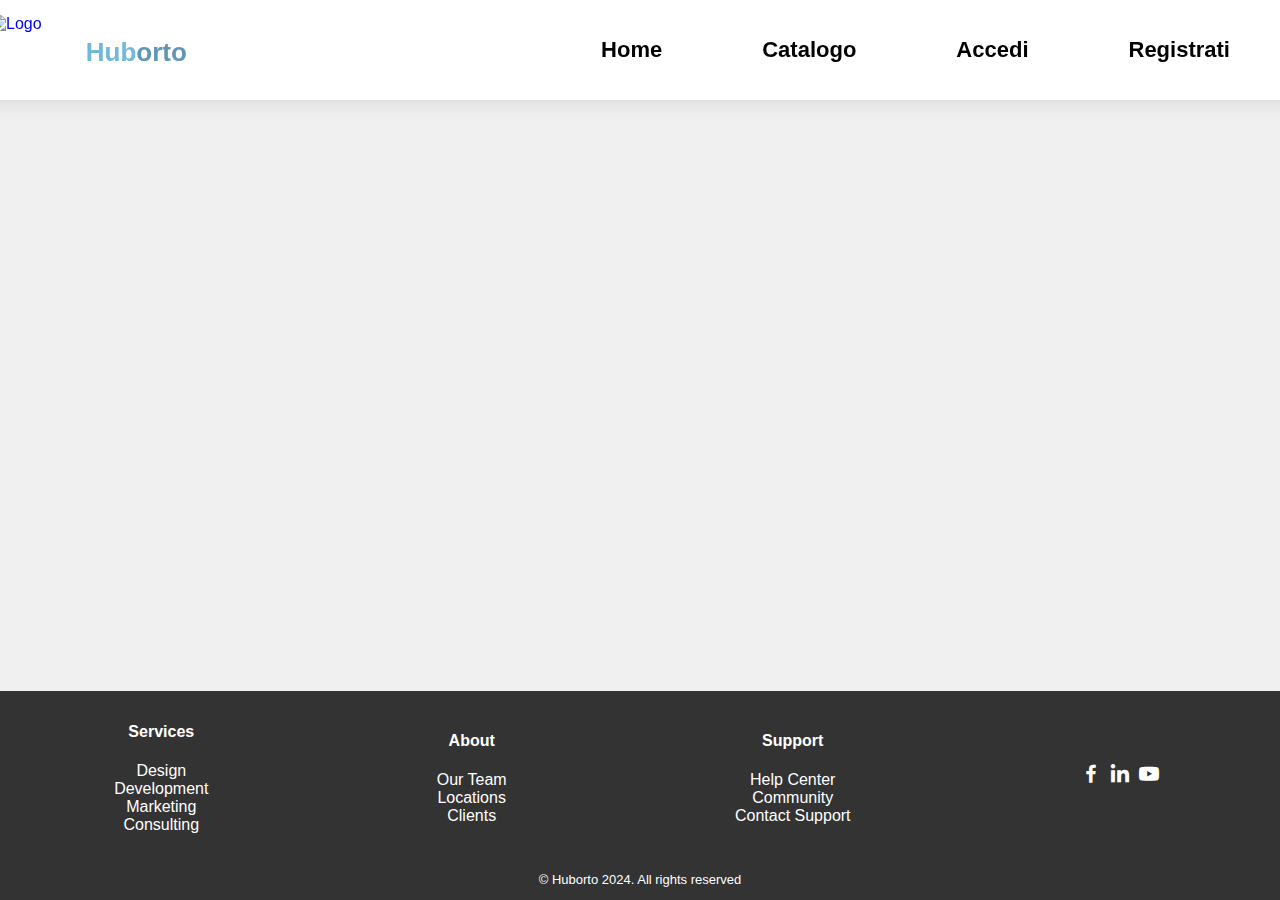
==== html_template/catalog.html @ edad2e84 "Commit 1" ====
<!DOCTYPE html>
<html lang="en">

<head>
    <meta charset="UTF-8">
    <meta name="viewport" content="width=device-width, initial-scale=1.0">
    <title>Catalogo</title>
    <link rel="stylesheet" href="catalog.css">
    <link rel="stylesheet"
          href="https://unpkg.com/boxicons@latest/css/boxicons.min.css">
</head>

<body>
<input type="checkbox" id="menu">

<header>
    <div class="Logo">
        <a href="#"><img src="Logo Huborto.png" alt="Logo" class="logo"></a>
        <a href="#">
            <h1>Hub<span>orto</span></h1>
        </a>
    </div>

    <label for="menu">
        <div></div>
        <div></div>
        <div></div>
    </label>

    <nav>
        <a href="index.html">Home</a>
        <a href="catalog.html">Catalogo</a>
        <a href="login.html">Accedi</a>
        <a href="register.html">Registrati</a>
    </nav>
</header>


<footer>
    <div class="footer-content">
        <h4>Services</h4>
        <ul>
            <li><a href="#">Design</a></li>
            <li><a href="#">Development</a></li>
            <li><a href="#">Marketing</a></li>
            <li><a href="#">Consulting</a></li>
        </ul>
    </div>

    <div class="footer-content">
        <h4>About</h4>
        <ul>
            <li><a href="#">Our Team</a></li>
            <li><a href="#">Locations</a></li>
            <li><a href="#">Clients</a></li>
        </ul>
    </div>

    <div class="footer-content">
        <h4>Support</h4>
        <ul>
            <li><a href="#">Help Center</a></li>
            <li><a href="#">Community</a></li>
            <li><a href="#">Contact Support</a></li>
        </ul>
    </div>

    <div class="footer-content">
        <div class="social-icons">
            <a href="#"><i class='bx bxl-facebook'></i></a>
            <a href="#"><i class='bx bxl-linkedin'></i></a>
            <a href="#"><i class='bx bxl-youtube'></i></a>
        </div>
    </div>
    <div class="rights">
        <p>© Huborto 2024. All rights reserved</p>
    </div>
</footer>
</body>

</html>
---- html_template/catalog.css ----
body {
    display: flex;
    flex-direction: column;
    align-items: center;
    justify-content: space-between;
    height: 100vh;
    margin: 0;
    background-color: #f0f0f0;
    font-family: Arial, sans-serif;
}

.glass-container {
    margin-top: 200px;
    width: 300px;
    height: 350px;
    position: fixed;
    z-index: 1;
    background: #6096B4;
    box-shadow: 0 4px 6px rgba(0, 0, 0, 0.1);
    border-radius: 10px;
    border: 1px solid #fff;
}

.glass-container::before {
    content: '';
    position: absolute;
    width: 100%;
    height: 50%;
    border-radius: 10px;
    backdrop-filter: blur(5px);
    -webkit-backdrop-filter: blur(5px);
    z-index: -1;
}

.login-box {
    max-width: 250px;
    margin: 0 auto;
    text-align: center;
}

h2 {
    color: #fff;
    margin-top: 30px;
    margin-bottom: -20px;
}

form {
    display: flex;
    flex-direction: column;
    margin-top: 20px;
}

input {
    padding: 10px;
    margin-top: 25px;
    border: none;
    border-radius: 10px;
    background: transparent;
    border: 1px solid #93BFCF;
    color: #f3f3f3;
    font-size: 13px;
}

input::placeholder {
    color: #fff;
}

input:focus {
    background-color: #68a3c4;
}

button {
    background: #4f7b93;
    color: #fff;
    padding: 10px;
    border: none;
    border-radius: 10px;
    cursor: pointer;
    margin-top: 15px;
}

button:hover {
    background: rgb(142, 172, 191);
    color: #fff;
    outline: 1px solid #6096B4;
}

p {
    font-size: 13px;
    color: #fff;
    margin-top: 15px;
}

.login-box a {
    text-decoration: none;
    color: #fff;
}

.logo {
    position: absolute;
    top: 15px;
    left: 20px;
    width: 100px;
    height: 100px;
}


header {
    background: #fff;
    display: flex;
    align-items: center;
    justify-content: space-between;
    height: 100px;
    top: 0;
    padding: 0 30px;
    position: fixed;
    width: 100%;
    box-shadow: 0px 0px 20px lightgray;
    z-index: 100;
}

.Logo {
    display: flex;
    gap: 15px;
}

.Logo a {
    text-decoration: none;
}

.Logo h1 {
    padding-left: 70%;
    padding-top: 5%;
    color: #72b7dc;
    font-size: 26px;
}

.Logo h1 span {
    color: #6096B4;
}

nav {
    display: flex;
    gap: 50px;
}

nav a {
    text-decoration: none;
    color: black;
    font-size: 22px;
    font-weight: bold;
    transition: 0.3s;
    padding-right: 50px;
}

nav a:hover {
    color: #6096B4;
}

/* input{
    display: none;
} */

@media (max-width: 768px) {
    nav {
        position: absolute;
        top: 100px;
        background: #fff;
        right: 0;
        flex-direction: column;
        width: 50%;
        align-items: center;
        height: 0;
        transition: 0.5s;
        overflow: hidden;
    }

    nav a:nth-child(1) {
        margin-top: 50px;
    }

    label {
        margin-right: 20px;
        width: 45px;
        height: 30px;
        position: relative;
    }

    label div {
        width: 100%;
        height: 5px;
        background: #6096B4;
        position: absolute;
        transform: translateY(-50%);
        border-radius: 99px;
        transition: 0.3s;
        transform: scale(1);
    }

    label div:nth-child(1) {
        top: 0;
    }

    label div:nth-child(2) {
        top: 50%;
    }

    label div:nth-child(3) {
        top: 100%;
    }

    input:checked+header nav {
        height: 45vh;
    }

    input:checked+header label div:nth-child(1) {
        transform: rotate(45deg);
        top: 50%;
    }

    input:checked+header label div:nth-child(3) {
        transform: rotate(-45deg);
        top: 50%;
    }

    input:checked+header label div:nth-child(2) {
        transform: scale(0);
        opacity: 0;
    }
}



footer {
    display: flex;
    justify-content: space-around;
    background-color: #333;
    color: #fff;
    padding: 10px;
    width: 100%;
    position: fixed;
    bottom: 0;
    align-items: center;
    margin-bottom: 40px;
}

.footer-content {
    margin: 0 10px;
    text-align: center;
}

.footer-content h4 {
    /* margin-bottom: 20px; */
}

.footer-content ul {
    list-style: none;
    padding: 0;
}

.footer-content ul li a {
    color: #fff;
    text-decoration: none;
}

.social-icons {
    display: flex;
    justify-content: space-between;
}

.social-icons a {
    color: #fff;
    font-size: 24px;
    margin-right: 5px;
}

.rights {
    position: fixed;
    bottom: 0;
    width: 100%;
    text-align: center;
    background-color: #333;
    color: #fff;

}
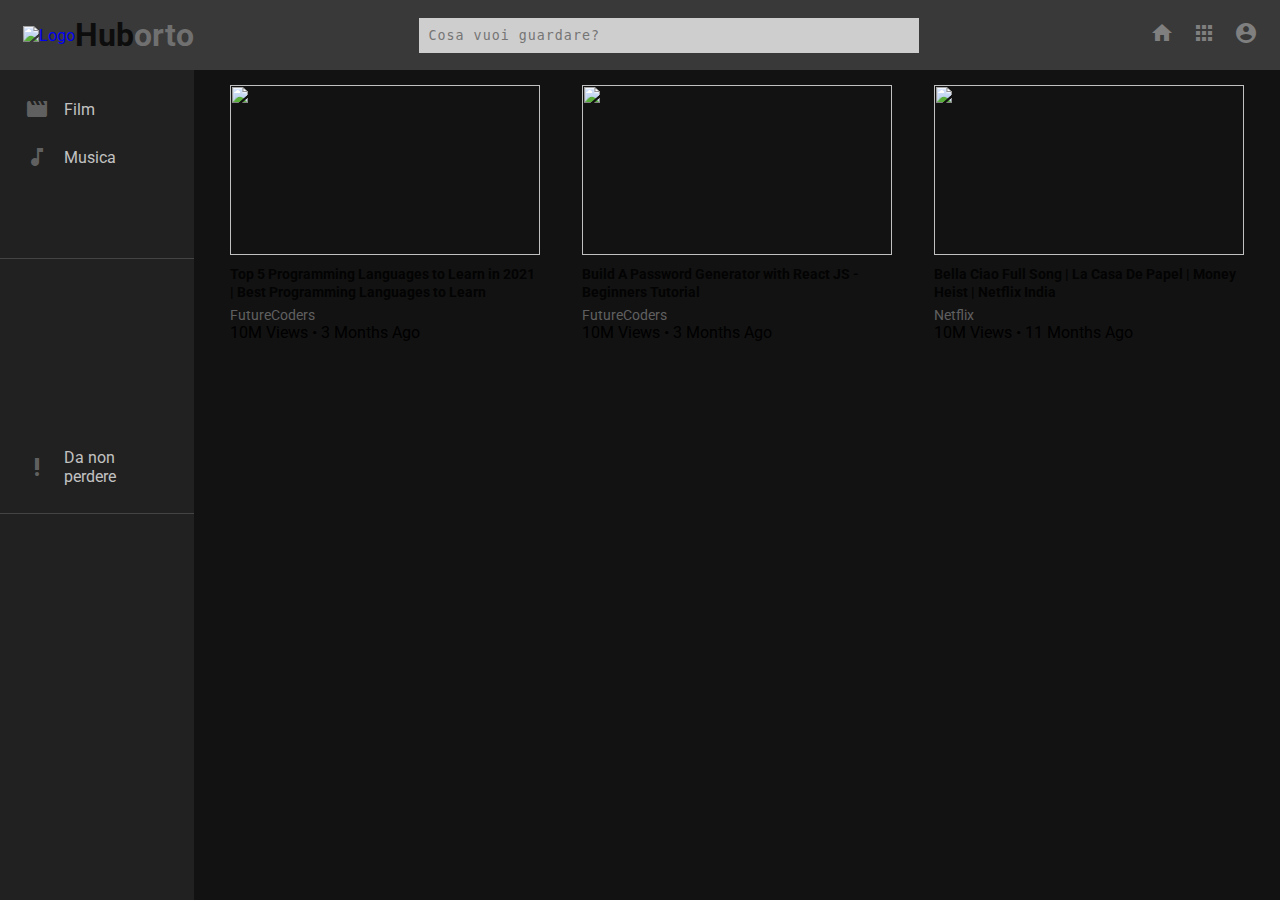
==== commit d62013e5: "Commit 1" ====
--- a/html_template/catalog.html
+++ b/html_template/catalog.html
@@ -4,78 +4,125 @@
 <head>
     <meta charset="UTF-8">
     <meta name="viewport" content="width=device-width, initial-scale=1.0">
-    <title>Catalogo</title>
+    <title>Huborto</title>
     <link rel="stylesheet" href="catalog.css">
-    <link rel="stylesheet"
-          href="https://unpkg.com/boxicons@latest/css/boxicons.min.css">
+    <link href="https://fonts.googleapis.com/icon?family=Material+Icons" rel="stylesheet" />
+
 </head>
 
 <body>
-<input type="checkbox" id="menu">
-
-<header>
-    <div class="Logo">
-        <a href="#"><img src="Logo Huborto.png" alt="Logo" class="logo"></a>
+<div class="header">
+    <div class="header__left">
+        <!-- <i id="menu" class="material-icons">menu</i> -->
+        <a href="#"><img src="Logo Huborto.png" alt="Logo"></a>
         <a href="#">
             <h1>Hub<span>orto</span></h1>
         </a>
     </div>
 
-    <label for="menu">
-        <div></div>
-        <div></div>
-        <div></div>
-    </label>
+    <div class="header__search">
+        <form action=""> <!--TODO add action-->
+            <input placeholder="Cosa vuoi guardare?" class="search" name="text" type="text">
+        </form>
+    </div>
 
-    <nav>
-        <a href="index.html">Home</a>
-        <a href="catalog.html">Catalogo</a>
-        <a href="login.html">Accedi</a>
-        <a href="register.html">Registrati</a>
-    </nav>
-</header>
+    <div class="header__icons">
+        <a href="#"><i class="material-icons">home</i></a>
+        <a href="catalog.html"><i class="material-icons">apps</i></a>
+        <a href="login.html"><i class="material-icons display-this">account_circle</i></a>
+    </div>
+</div>
+<!-- Header Ends -->
+
+<!-- Main Body Starts -->
+<div class="mainBody">
+    <!-- Sidebar Starts -->
+
+    <div class="sidebar">
+        <div class="sidebar__categories">
+            <div class="sidebar__category">
+                <i class="material-icons">movie</i>
+                <span>Film</span>
+            </div>
+            <div class="sidebar__category">
+                <i class="material-icons">music_note</i>
+                <span>Musica</span>
+            </div>
+            <div class="sidebar__category">
+                <i class="material-icons">upcoming</i>
+                <span>In arrivo...</span>
+            </div>
+        </div>
+        <hr />
+        <div class="sidebar__categories">
+            <div class="sidebar__category">
+                <i class="material-icons">local_fire_department</i>
+                <span>I più popolari</span>
+            </div>
+            <div class="sidebar__category">
+                <i class="material-icons">recommend</i>
+                <span>I più acclamati dalla critica</span>
+            </div>
+            <div class="sidebar__category">
+                <i class="material-icons">priority_high</i>
+                <span>Da non perdere</span>
+            </div>
+        </div>
+        <hr />
+    </div>
 
 
-<footer>
-    <div class="footer-content">
-        <h4>Services</h4>
-        <ul>
-            <li><a href="#">Design</a></li>
-            <li><a href="#">Development</a></li>
-            <li><a href="#">Marketing</a></li>
-            <li><a href="#">Consulting</a></li>
-        </ul>
+    <div class="videos">
+        <div class="videos__container">
+            <!-- Single Video starts -->
+            <div class="video">
+                <div class="video__thumbnail">
+                    <img src="https://img.youtube.com/vi/PpXUTUXU7Qc/maxresdefault.jpg" alt="" />
+                </div>
+                <div class="video__details">
+                    <div class="title">
+                        <h3>
+                            Top 5 Programming Languages to Learn in 2021 | Best Programming Languages to Learn
+                        </h3>
+                        <a href="">FutureCoders</a>
+                        <span>10M Views • 3 Months Ago</span>
+                    </div>
+                </div>
+            </div>
+            <!-- Single Video Ends -->
+
+            <!-- Single Video starts -->
+            <div class="video">
+                <div class="video__thumbnail">
+                    <img src="https://img.youtube.com/vi/YpTmcCBBdTE/maxresdefault.jpg" alt="" />
+                </div>
+                <div class="video__details">
+                    <div class="title">
+                        <h3>Build A Password Generator with React JS - Beginners Tutorial</h3>
+                        <a href="">FutureCoders</a>
+                        <span>10M Views • 3 Months Ago</span>
+                    </div>
+                </div>
+            </div>
+            <!-- Single Video Ends -->
+
+            <div class="video">
+                <div class="video__thumbnail">
+                    <img src="https://img.youtube.com/vi/46cXFUzR9XM/maxresdefault.jpg" alt="" />
+                </div>
+                <div class="video__details">
+                </div>
+                <div class="title">
+                    <h3>Bella Ciao Full Song | La Casa De Papel | Money Heist | Netflix India</h3>
+                    <a href="">Netflix</a>
+                    <span>10M Views • 11 Months Ago</span>
+                </div>
+            </div>
+        </div>
     </div>
 
-    <div class="footer-content">
-        <h4>About</h4>
-        <ul>
-            <li><a href="#">Our Team</a></li>
-            <li><a href="#">Locations</a></li>
-            <li><a href="#">Clients</a></li>
-        </ul>
-    </div>
 
-    <div class="footer-content">
-        <h4>Support</h4>
-        <ul>
-            <li><a href="#">Help Center</a></li>
-            <li><a href="#">Community</a></li>
-            <li><a href="#">Contact Support</a></li>
-        </ul>
-    </div>
 
-    <div class="footer-content">
-        <div class="social-icons">
-            <a href="#"><i class='bx bxl-facebook'></i></a>
-            <a href="#"><i class='bx bxl-linkedin'></i></a>
-            <a href="#"><i class='bx bxl-youtube'></i></a>
-        </div>
-    </div>
-    <div class="rights">
-        <p>© Huborto 2024. All rights reserved</p>
-    </div>
-</footer>
 </body>
 
 </html>--- a/html_template/catalog.css
+++ b/html_template/catalog.css
@@ -1,285 +1,230 @@
+@import url('https://fonts.googleapis.com/css2?family=Roboto:wght@300;400;700&display=swap');
+
+* {
+    margin: 0;
+    padding: 0;
+    box-sizing: border-box;
+}
+
 body {
+    font-family: 'Roboto', sans-serif;
+}
+
+/* search bar */
+.search {
+    max-width: 600px;
+    height: 30px;
+    border: 2px solid transparent;
+    outline: none;
+    border-bottom: 2px solid #3f3f3f;
+    caret-color: #3f3f3f;
+    background-color: #cfcece;
+    padding: 5px;
+    transition: .5s linear;
+    font-family: monospace;
+    letter-spacing: 1px;
+}
+
+.search:focus {
+    border: 2px solid #2f2f2f;
+    caret-color: #2f2f2f;
+    color: #2f2f2f;
+    box-shadow: 4px 4px 10px #9a9a9a;
+}
+
+.search:focus::placeholder {
+    color: #2f2f2f;
+}
+
+.header__search input {
+    width: 500px;
+    padding: 10px;
+    margin: 0;
+    border-radius: 0;
+    border: none;
+    height: 100%;
+}
+
+
+/* header */
+
+.material-icons {
+    color: rgb(96, 96, 96);
+}
+
+.header {
+    background-color: #393939;
+    display: flex;
+    justify-content: space-between;
+    align-items: center;
+    height: 70px;
+    padding: 15px;
+}
+
+.header__left {
+    display: flex;
+    align-items: center;
+}
+
+.header__left img {
+    width: 90px;
+    margin-left: 0.5rem;
+}
+
+.header__left a {
+    text-decoration: none;
+}
+
+.header__left h1 {
+    color: #0d0d0d;
+}
+
+.header__left h1 span {
+    color: #707070;
+}
+
+.header i {
+    padding: 0 7px;
+    cursor: pointer;
+}
+
+.header i a {
+    text-decoration: none;
+    color: #707070;
+}
+
+.header__icons i {
+    color: #7f7f7f;
+    transition: all 0.3s ease;
+}
+
+.header__icons i:hover {
+    color: #aeaeae;
+    text-shadow: 2px 3px rgba(159, 159, 159, 0.692);
+}
+
+
+/* menu */
+.mainBody {
+    height: calc(100vh - 70px);
+    display: flex;
+    overflow: hidden;
+    /* height: calc(100vh - 70px);
+    background-color: #212121;
+    background-image: linear-gradient(32deg,
+            rgba(8, 8, 8, 0.54) 30px,
+            transparent); */
+
+}
+
+.sidebar {
+    height: 100%;
+    width: 230px;
+    background-color: #212121;
+    overflow-y: scroll;
+}
+
+.sidebar__categories {
+    width: 100%;
     display: flex;
     flex-direction: column;
+    margin-bottom: 15px;
+    margin-top: 15px;
+}
+
+.sidebar__category {
+    display: flex;
     align-items: center;
-    justify-content: space-between;
-    height: 100vh;
-    margin: 0;
-    background-color: #f0f0f0;
-    font-family: Arial, sans-serif;
-}
-
-.glass-container {
-    margin-top: 200px;
-    width: 300px;
-    height: 350px;
-    position: fixed;
-    z-index: 1;
-    background: #6096B4;
-    box-shadow: 0 4px 6px rgba(0, 0, 0, 0.1);
-    border-radius: 10px;
-    border: 1px solid #fff;
-}
-
-.glass-container::before {
-    content: '';
-    position: absolute;
-    width: 100%;
-    height: 50%;
-    border-radius: 10px;
-    backdrop-filter: blur(5px);
-    -webkit-backdrop-filter: blur(5px);
-    z-index: -1;
-}
-
-.login-box {
-    max-width: 250px;
-    margin: 0 auto;
-    text-align: center;
-}
-
-h2 {
-    color: #fff;
-    margin-top: 30px;
-    margin-bottom: -20px;
-}
-
-form {
+    padding: 12px 25px;
+}
+
+.sidebar__category span {
+    margin-left: 15px;
+    color: #c2c2c2;
+}
+
+.sidebar__category:hover {
+    background: #444;
+    cursor: pointer;
+}
+
+.sidebar::-webkit-scrollbar {
+    display: none;
+}
+
+hr {
+    height: 1px;
+    background-color: #444444;
+    border: none;
+}
+
+/*--------------------------------------------------------------------*/
+
+.videos {
+    background-color: #121212;
+    width: 100%;
+    height: 100%;
+    padding: 15px 15px;
+}
+
+.videos__container {
+    display: flex;
+    flex-direction: row;
+    justify-content: space-around;
+    flex-wrap: wrap;
+}
+
+.video {
+    width: 310px;
+    margin-left: 5px;
+    margin-right: 5px;
+    margin-bottom: 30px;
+}
+
+.video__thumbnail {
+    width: 100%;
+    height: 170px;
+}
+
+.video__thumbnail img {
+    object-fit: cover;
+    height: 100%;
+    width: 100%;
+}
+
+.author img {
+    object-fit: cover;
+    border-radius: 50%;
+    height: 40px;
+    width: 40px;
+    margin-right: 10px;
+}
+
+.video__details {
+    display: flex;
+    margin-top: 10px;
+}
+
+.title {
     display: flex;
     flex-direction: column;
-    margin-top: 20px;
-}
-
-input {
-    padding: 10px;
-    margin-top: 25px;
-    border: none;
-    border-radius: 10px;
-    background: transparent;
-    border: 1px solid #93BFCF;
-    color: #f3f3f3;
-    font-size: 13px;
-}
-
-input::placeholder {
-    color: #fff;
-}
-
-input:focus {
-    background-color: #68a3c4;
-}
-
-button {
-    background: #4f7b93;
-    color: #fff;
-    padding: 10px;
-    border: none;
-    border-radius: 10px;
-    cursor: pointer;
-    margin-top: 15px;
-}
-
-button:hover {
-    background: rgb(142, 172, 191);
-    color: #fff;
-    outline: 1px solid #6096B4;
-}
-
-p {
-    font-size: 13px;
-    color: #fff;
-    margin-top: 15px;
-}
-
-.login-box a {
+}
+
+.title h3 {
+    color: rgb(3, 3, 3);
+    line-height: 18px;
+    font-size: 14px;
+    margin-bottom: 6px;
+}
+
+.title a {
     text-decoration: none;
-    color: #fff;
-}
-
-.logo {
-    position: absolute;
-    top: 15px;
-    left: 20px;
-    width: 100px;
-    height: 100px;
-}
-
-
-header {
-    background: #fff;
-    display: flex;
-    align-items: center;
-    justify-content: space-between;
-    height: 100px;
-    top: 0;
-    padding: 0 30px;
-    position: fixed;
-    width: 100%;
-    box-shadow: 0px 0px 20px lightgray;
-    z-index: 100;
-}
-
-.Logo {
-    display: flex;
-    gap: 15px;
-}
-
-.Logo a {
-    text-decoration: none;
-}
-
-.Logo h1 {
-    padding-left: 70%;
-    padding-top: 5%;
-    color: #72b7dc;
-    font-size: 26px;
-}
-
-.Logo h1 span {
-    color: #6096B4;
-}
-
-nav {
-    display: flex;
-    gap: 50px;
-}
-
-nav a {
-    text-decoration: none;
-    color: black;
-    font-size: 22px;
-    font-weight: bold;
-    transition: 0.3s;
-    padding-right: 50px;
-}
-
-nav a:hover {
-    color: #6096B4;
-}
-
-/* input{
-    display: none;
-} */
-
-@media (max-width: 768px) {
-    nav {
-        position: absolute;
-        top: 100px;
-        background: #fff;
-        right: 0;
-        flex-direction: column;
-        width: 50%;
-        align-items: center;
-        height: 0;
-        transition: 0.5s;
-        overflow: hidden;
-    }
-
-    nav a:nth-child(1) {
-        margin-top: 50px;
-    }
-
-    label {
-        margin-right: 20px;
-        width: 45px;
-        height: 30px;
-        position: relative;
-    }
-
-    label div {
-        width: 100%;
-        height: 5px;
-        background: #6096B4;
-        position: absolute;
-        transform: translateY(-50%);
-        border-radius: 99px;
-        transition: 0.3s;
-        transform: scale(1);
-    }
-
-    label div:nth-child(1) {
-        top: 0;
-    }
-
-    label div:nth-child(2) {
-        top: 50%;
-    }
-
-    label div:nth-child(3) {
-        top: 100%;
-    }
-
-    input:checked+header nav {
-        height: 45vh;
-    }
-
-    input:checked+header label div:nth-child(1) {
-        transform: rotate(45deg);
-        top: 50%;
-    }
-
-    input:checked+header label div:nth-child(3) {
-        transform: rotate(-45deg);
-        top: 50%;
-    }
-
-    input:checked+header label div:nth-child(2) {
-        transform: scale(0);
-        opacity: 0;
-    }
-}
-
-
-
-footer {
-    display: flex;
-    justify-content: space-around;
-    background-color: #333;
-    color: #fff;
-    padding: 10px;
-    width: 100%;
-    position: fixed;
-    bottom: 0;
-    align-items: center;
-    margin-bottom: 40px;
-}
-
-.footer-content {
-    margin: 0 10px;
-    text-align: center;
-}
-
-.footer-content h4 {
-    /* margin-bottom: 20px; */
-}
-
-.footer-content ul {
-    list-style: none;
-    padding: 0;
-}
-
-.footer-content ul li a {
-    color: #fff;
-    text-decoration: none;
-}
-
-.social-icons {
-    display: flex;
-    justify-content: space-between;
-}
-
-.social-icons a {
-    color: #fff;
-    font-size: 24px;
-    margin-right: 5px;
-}
-
-.rights {
-    position: fixed;
-    bottom: 0;
-    width: 100%;
-    text-align: center;
-    background-color: #333;
-    color: #fff;
-
-}
+    color: rgb(96, 96, 96);
+    font-size: 14px;
+}
+
+h4 {
+    font-size: 15px;
+    margin-bottom: 10px;
+    color: rgb(96, 96, 96);
+}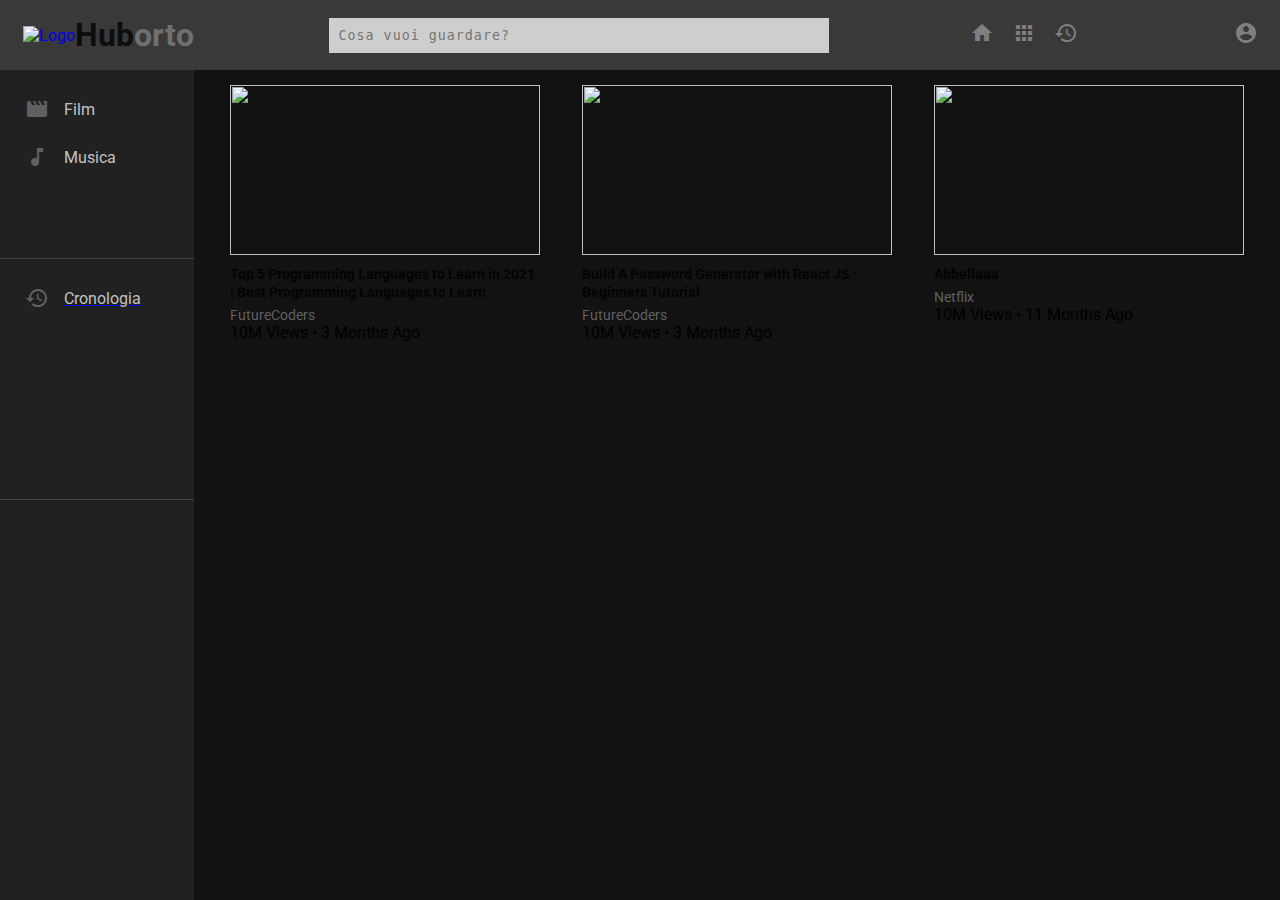
==== commit 32072ce3: "Commit 4" ====
--- a/html_template/catalog.html
+++ b/html_template/catalog.html
@@ -29,7 +29,9 @@
     <div class="header__icons">
         <a href="#"><i class="material-icons">home</i></a>
         <a href="catalog.html"><i class="material-icons">apps</i></a>
-        <a href="login.html"><i class="material-icons display-this">account_circle</i></a>
+        <a href="cronologia.html"><i class="material-icons">history</i></a>
+        <a href="login.html"><i class="material-icons">login</i></a>
+        <a href="profilo.html"><i class="material-icons display-this">account_circle</i></a>
     </div>
 </div>
 <!-- Header Ends -->
@@ -56,15 +58,15 @@
         <hr />
         <div class="sidebar__categories">
             <div class="sidebar__category">
-                <i class="material-icons">local_fire_department</i>
-                <span>I più popolari</span>
+                <i class="material-icons">history</i>
+                <a href="cronologia.html"><span>Cronologia</span></a>
             </div>
             <div class="sidebar__category">
                 <i class="material-icons">recommend</i>
                 <span>I più acclamati dalla critica</span>
             </div>
             <div class="sidebar__category">
-                <i class="material-icons">priority_high</i>
+                <i class="material-icons">local_fire_department</i>
                 <span>Da non perdere</span>
             </div>
         </div>
@@ -77,7 +79,7 @@
             <!-- Single Video starts -->
             <div class="video">
                 <div class="video__thumbnail">
-                    <img src="https://img.youtube.com/vi/PpXUTUXU7Qc/maxresdefault.jpg" alt="" />
+                    <a href="media.html"><img src="https://img.youtube.com/vi/PpXUTUXU7Qc/maxresdefault.jpg" alt="" /></a>
                 </div>
                 <div class="video__details">
                     <div class="title">
@@ -94,7 +96,7 @@
             <!-- Single Video starts -->
             <div class="video">
                 <div class="video__thumbnail">
-                    <img src="https://img.youtube.com/vi/YpTmcCBBdTE/maxresdefault.jpg" alt="" />
+                    <a href="media.html"><img src="https://img.youtube.com/vi/YpTmcCBBdTE/maxresdefault.jpg" alt="" /></a>
                 </div>
                 <div class="video__details">
                     <div class="title">
@@ -108,14 +110,14 @@
 
             <div class="video">
                 <div class="video__thumbnail">
-                    <img src="https://img.youtube.com/vi/46cXFUzR9XM/maxresdefault.jpg" alt="" />
+                    <a href="media.html"><img src="https://img.youtube.com/vi/46cXFUzR9XM/maxresdefault.jpg" alt="" /></a>
                 </div>
                 <div class="video__details">
-                </div>
-                <div class="title">
-                    <h3>Bella Ciao Full Song | La Casa De Papel | Money Heist | Netflix India</h3>
-                    <a href="">Netflix</a>
-                    <span>10M Views • 11 Months Ago</span>
+                    <div class="title">
+                        <h3>Abbellaaa</h3>
+                        <a href="">Netflix</a>
+                        <span>10M Views • 11 Months Ago</span>
+                    </div>
                 </div>
             </div>
         </div>
